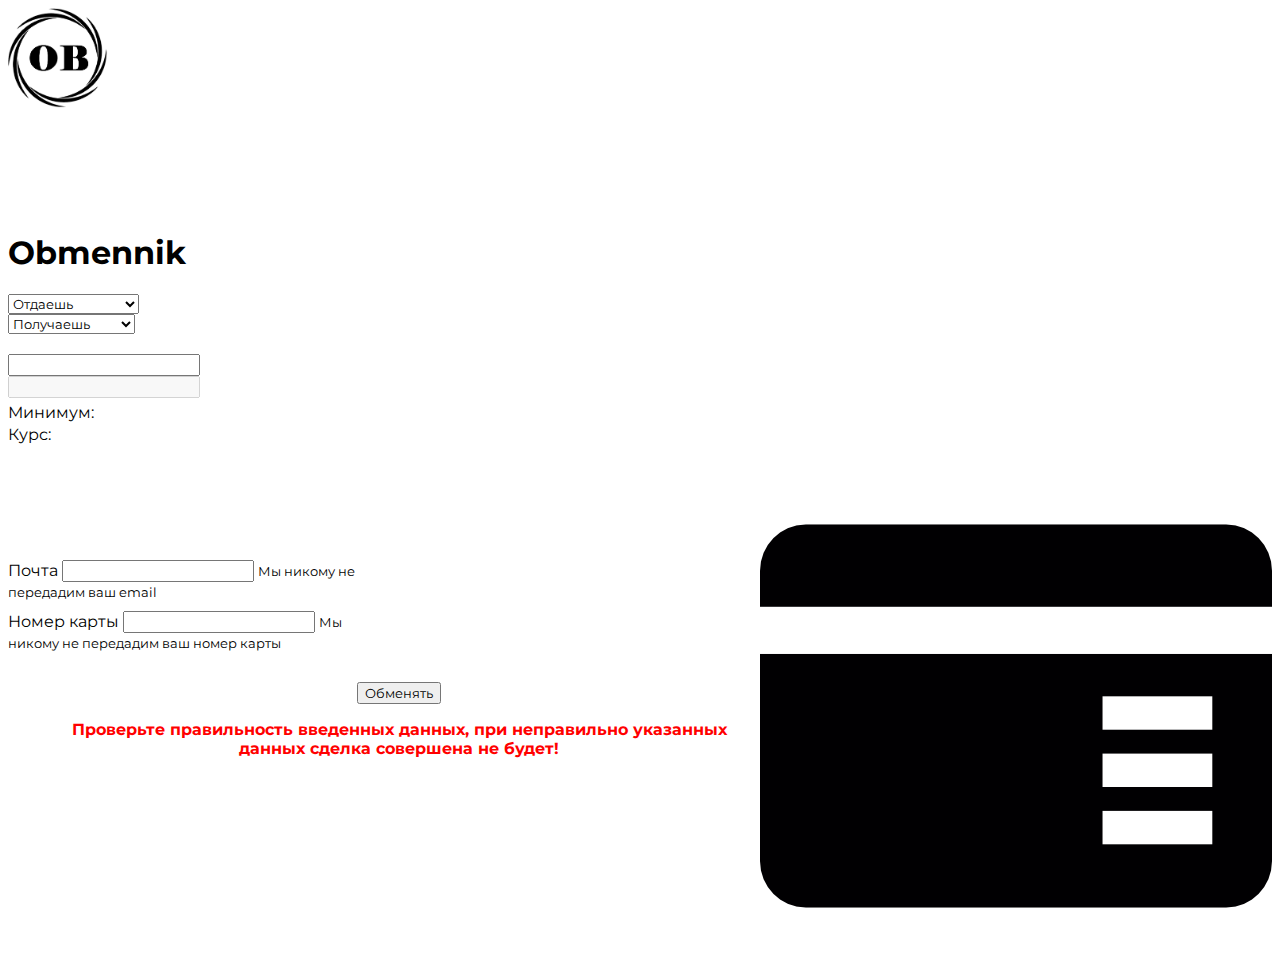
==== index.html @ 872cf008 "Init" ====
<!DOCTYPE html>
<html lang="en">
<head>
    <meta charset="UTF-8">
    <meta http-equiv="X-UA-Compatible" content="IE=edge">
    <meta name="viewport" content="width=device-width, initial-scale=1.0">
    <link href="https://cdn.jsdelivr.net/npm/bootstrap@5.0.0-beta3/dist/css/bootstrap.min.css" rel="stylesheet" integrity="sha384-eOJMYsd53ii+scO/bJGFsiCZc+5NDVN2yr8+0RDqr0Ql0h+rP48ckxlpbzKgwra6" crossorigin="anonymous">
    <link rel="stylesheet" href="src/style.css">
    <title>Obmennik</title>
</head>
<body>
    <header>
        <nav class="navbar navbar-light bg-light">
            <div class="container">
                <img src="img/logo3-re.png" alt="" id="logo" class="d-inline-block align-text-top">
            </div>
        </nav>
    </header>
    <div style="height: 100px;"></div>
    <div class="container-md">
        <h1>Obmennik</h1>
        <form action="">
            <div class="row">
              <div class="col">
                <select class="form-select">
                    <option value="" disabled selected hidden>Отдаешь</option>
                    <option class="menu" value="1">Сбербанк (RUB)</option>
                </select>
              </div>
              <div class="col">
                <select class="form-select">
                    <option value="" disabled selected hidden>Получаешь</option>
                    <option class="menu" value="1">Ethereum (ETH)</option>
                </select>
              </div>
            </div>
        </form>
        <div style="height: 20px;"></div>
        <form action="">
            <div class="row">
              <div class="col">
                <input type="text" class="form-control" id="validationServer01" value="" required>
              </div>
              <div class="col">
                <input type="text" class="form-control" id="validationServer01" value="" disabled>
              </div>
            </div>
        </form>
        <div>
            <p style="margin-top: 5px;">Минимум:</p>
            <p style="margin-top: -0.8em;">Курс:</p>
        </div>
        <img src="img/card.png" alt="" srcset="" align="right">
        <form action="">
            <div style="height: 100px;"></div>
            <div class="form-group" style="width: 30%;">
                <label>Почта</label>
                <input type="email" class="form-control" aria-describedby="emailHelp">
                <small id="emailHelp" class="form-text text-muted">Мы никому не передадим ваш email</small>
            </div>
            <div style="height: 10px;"></div>
            <div class="form-group" style="width: 30%;">
                <label>Номер карты</label>
                <input type="numberCard" class="form-control" aria-describedby="numberCard">
                <small id="numberCard" class="form-text text-muted">Мы никому не передадим ваш номер карты</small>
            </div>
        </form>
        <div align='center' style="padding:30px">
            <button class="btn btn-success btn-lg">Обменять</button>
            <strong><p style="color: red">Проверьте правильность введенных данных, при неправильно указанных данных сделка совершена не будет!</p></strong>        </div>
        </div>
    
    
</body>
</html>
---- src/style.css ----
@import url('https://fonts.googleapis.com/css2?family=Montserrat:wght@500&display=swap');

header img{
    height: 100px;
    width: 100px;
}

* {
    font-family: 'Montserrat', sans-serif;
}
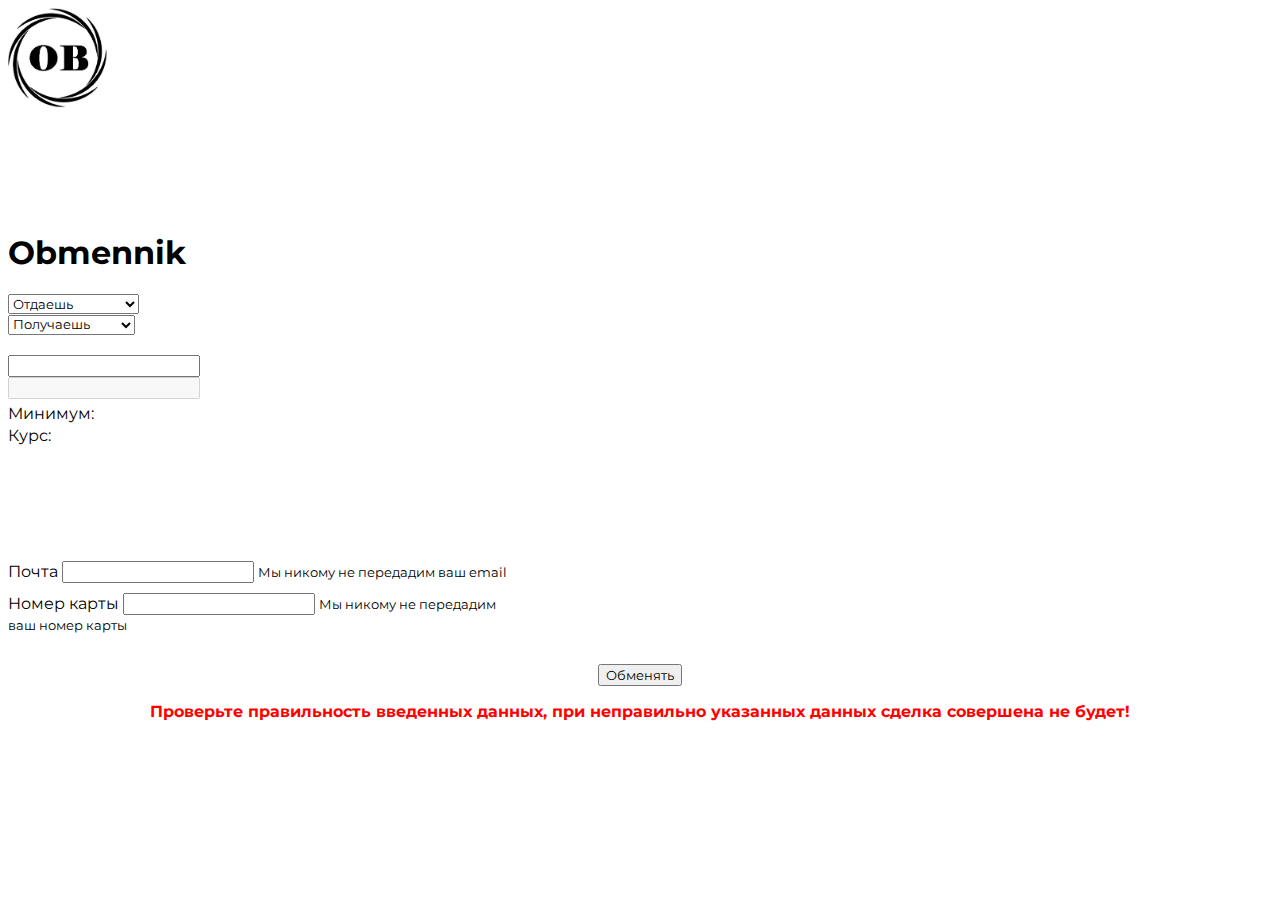
==== commit f474a857: "deleted card.png" ====
--- a/index.html
+++ b/index.html
@@ -50,16 +50,15 @@
             <p style="margin-top: 5px;">Минимум:</p>
             <p style="margin-top: -0.8em;">Курс:</p>
         </div>
-        <img src="img/card.png" alt="" srcset="" align="right">
         <form action="">
             <div style="height: 100px;"></div>
-            <div class="form-group" style="width: 30%;">
+            <div class="form-group" style="width: 40%;">
                 <label>Почта</label>
                 <input type="email" class="form-control" aria-describedby="emailHelp">
                 <small id="emailHelp" class="form-text text-muted">Мы никому не передадим ваш email</small>
             </div>
             <div style="height: 10px;"></div>
-            <div class="form-group" style="width: 30%;">
+            <div class="form-group" style="width: 40%;">
                 <label>Номер карты</label>
                 <input type="numberCard" class="form-control" aria-describedby="numberCard">
                 <small id="numberCard" class="form-text text-muted">Мы никому не передадим ваш номер карты</small>
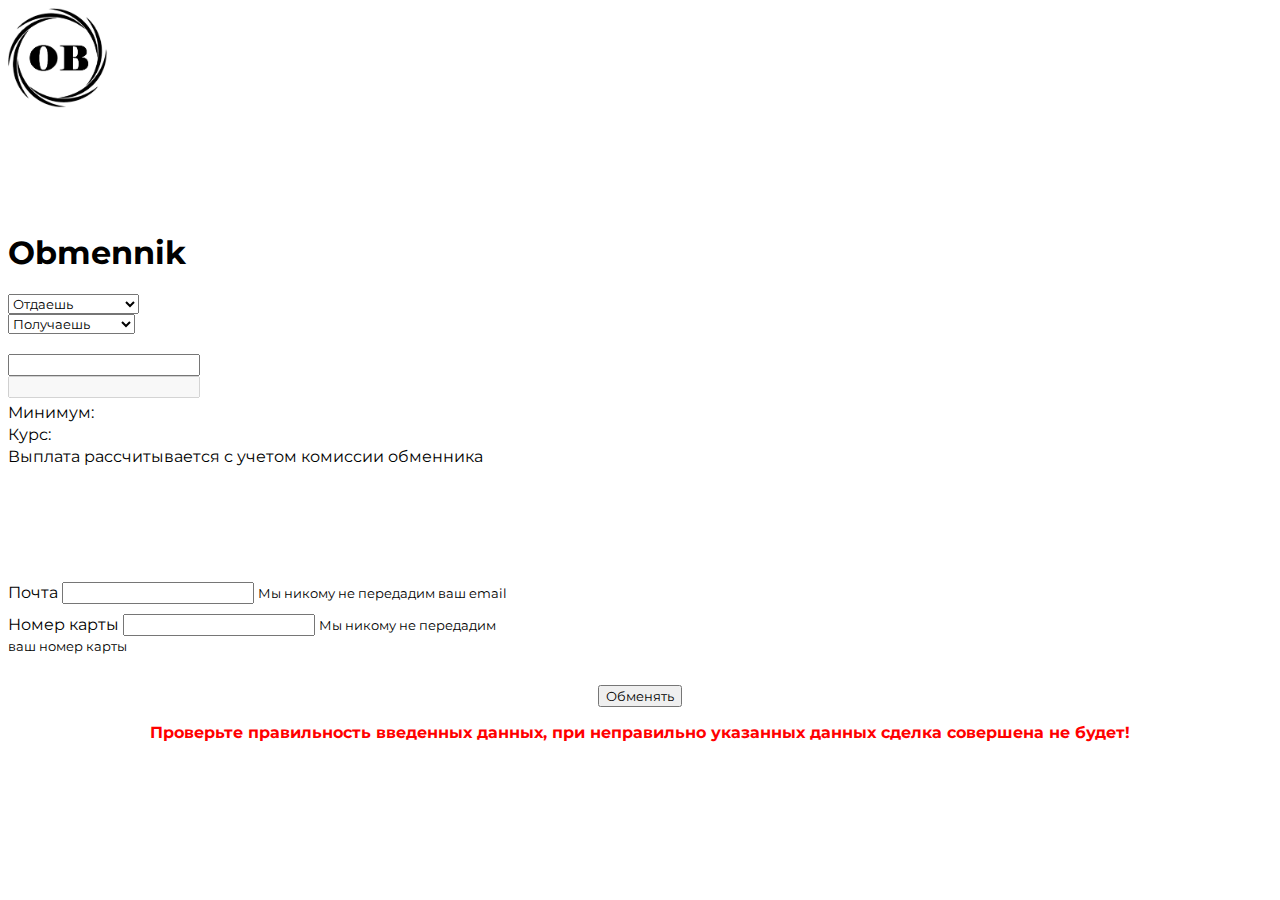
==== commit f6fc6331: "Start json" ====
--- a/index.html
+++ b/index.html
@@ -22,15 +22,15 @@
         <form action="">
             <div class="row">
               <div class="col">
-                <select class="form-select">
+                <select class="form-select" id="take">
                     <option value="" disabled selected hidden>Отдаешь</option>
-                    <option class="menu" value="1">Сбербанк (RUB)</option>
+                    <option class="menu" value="(RUB)">Сбербанк (RUB)</option>
                 </select>
               </div>
               <div class="col">
-                <select class="form-select">
+                <select class="form-select" id="give">
                     <option value="" disabled selected hidden>Получаешь</option>
-                    <option class="menu" value="1">Ethereum (ETH)</option>
+                    <option class="menu" value="(ETH)">Ethereum (ETH)</option>
                 </select>
               </div>
             </div>
@@ -42,13 +42,14 @@
                 <input type="text" class="form-control" id="validationServer01" value="" required>
               </div>
               <div class="col">
-                <input type="text" class="form-control" id="validationServer01" value="" disabled>
+                <input type="text" class="form-control" id="validationServer02" value="" disabled>
               </div>
             </div>
         </form>
         <div>
             <p style="margin-top: 5px;">Минимум:</p>
             <p style="margin-top: -0.8em;">Курс:</p>
+            <p style="margin-top: -0.8em;">Выплата рассчитывается с учетом комиссии обменника</p>
         </div>
         <form action="">
             <div style="height: 100px;"></div>
@@ -68,7 +69,8 @@
             <button class="btn btn-success btn-lg">Обменять</button>
             <strong><p style="color: red">Проверьте правильность введенных данных, при неправильно указанных данных сделка совершена не будет!</p></strong>        </div>
         </div>
-    
-    
+
+    <script src="https://ajax.googleapis.com/ajax/libs/jquery/3.5.1/jquery.min.js"></script>
+    <script src="src/index.js"></script>
 </body>
 </html>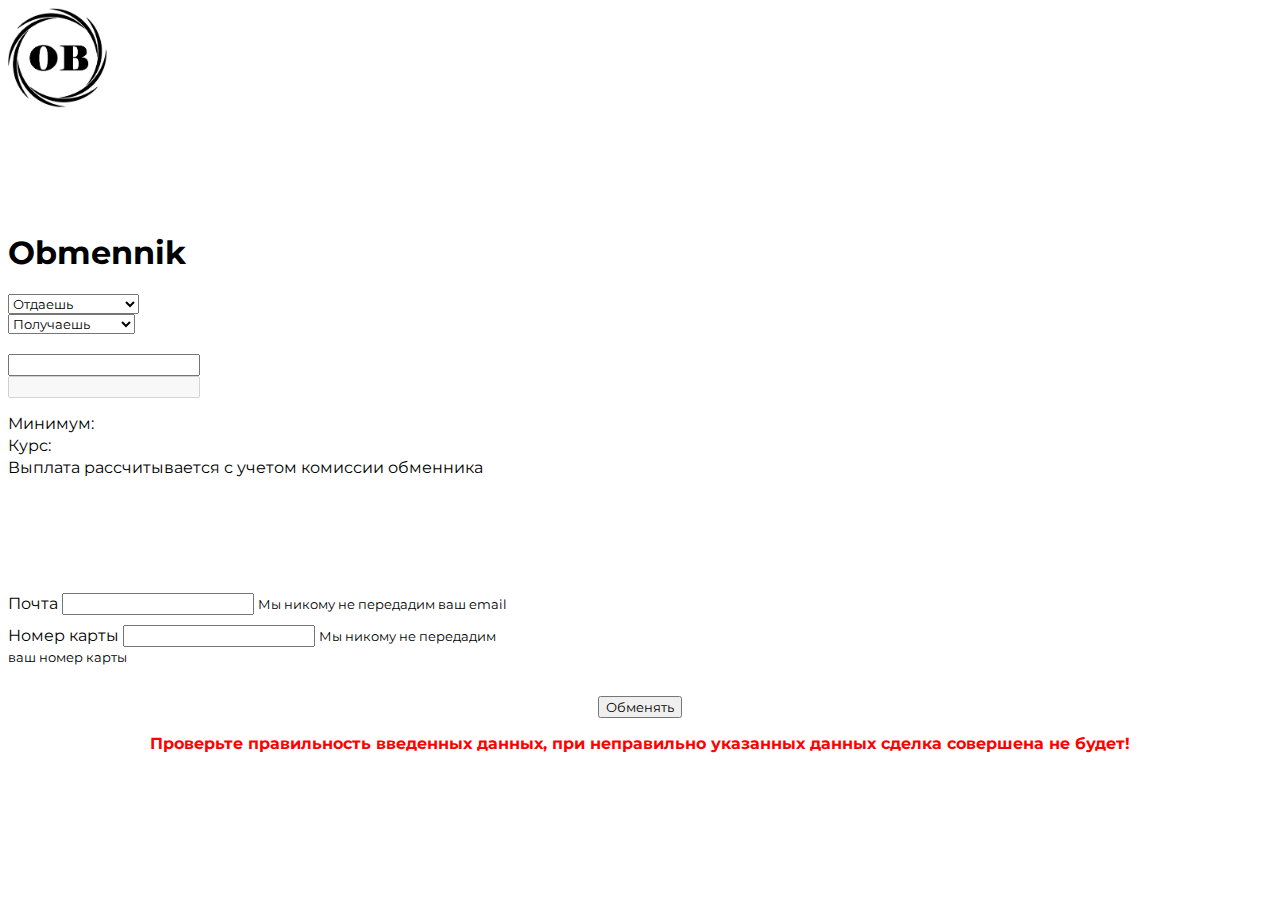
==== commit 562ef871: "Fixed Amout and coinName and recieveName" ====
--- a/index.html
+++ b/index.html
@@ -47,6 +47,7 @@
             </div>
         </form>
         <div>
+            <p id="error" style="color: red"></p>
             <p style="margin-top: 5px;">Минимум:</p>
             <p style="margin-top: -0.8em;">Курс:</p>
             <p style="margin-top: -0.8em;">Выплата рассчитывается с учетом комиссии обменника</p>
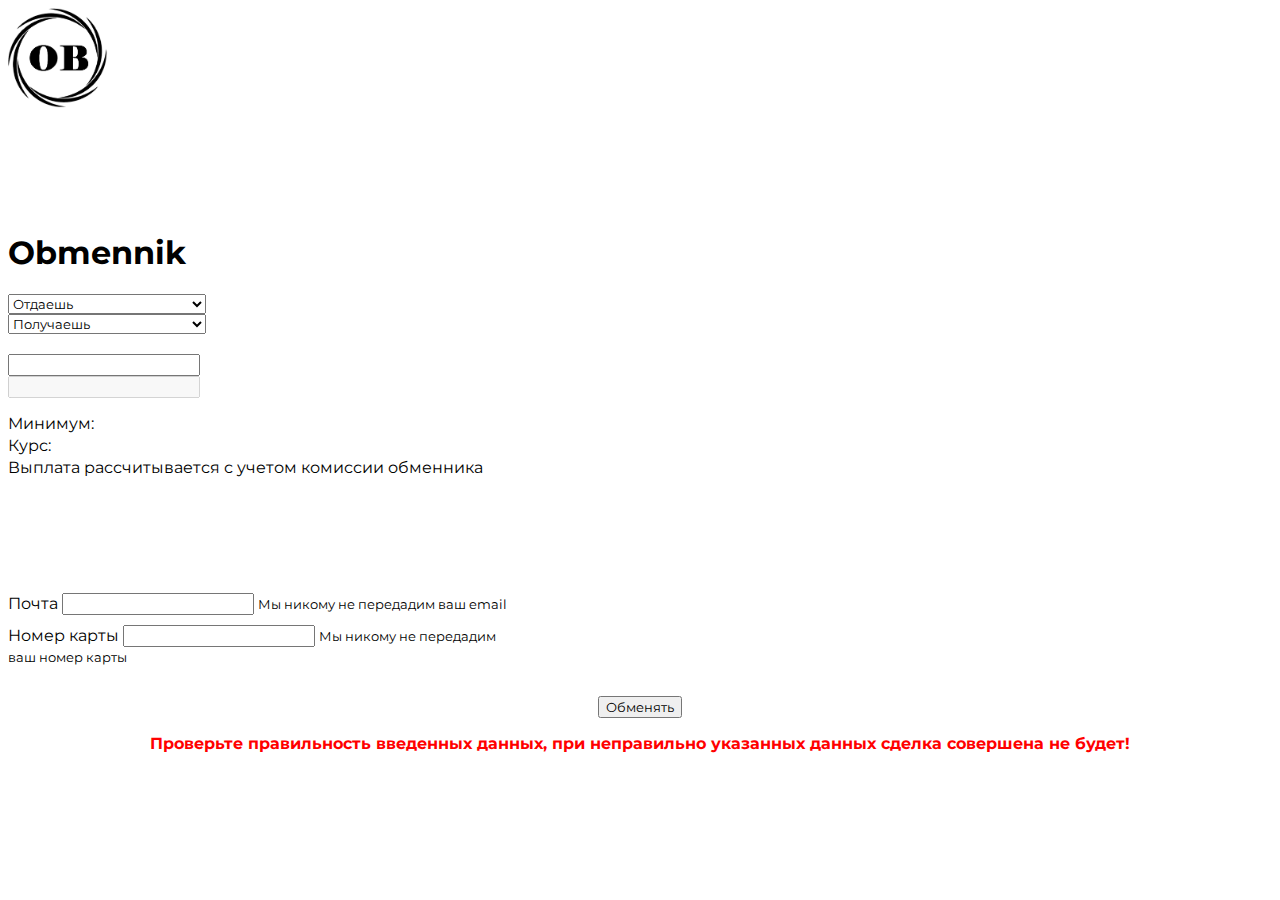
==== commit 74d41a51: "added menuList" ====
--- a/index.html
+++ b/index.html
@@ -24,13 +24,13 @@
               <div class="col">
                 <select class="form-select" id="take">
                     <option value="" disabled selected hidden>Отдаешь</option>
-                    <option class="menu" value="(RUB)">Сбербанк (RUB)</option>
+                    <option class="menuTake" value="(RUB)" style="display: none;">Сбербанк (RUB)</option>
                 </select>
               </div>
               <div class="col">
                 <select class="form-select" id="give">
                     <option value="" disabled selected hidden>Получаешь</option>
-                    <option class="menu" value="(ETH)">Ethereum (ETH)</option>
+                    <option class="menuGive" value="(ETH)" style="display: none;">Ethereum (ETH)</option>
                 </select>
               </div>
             </div>
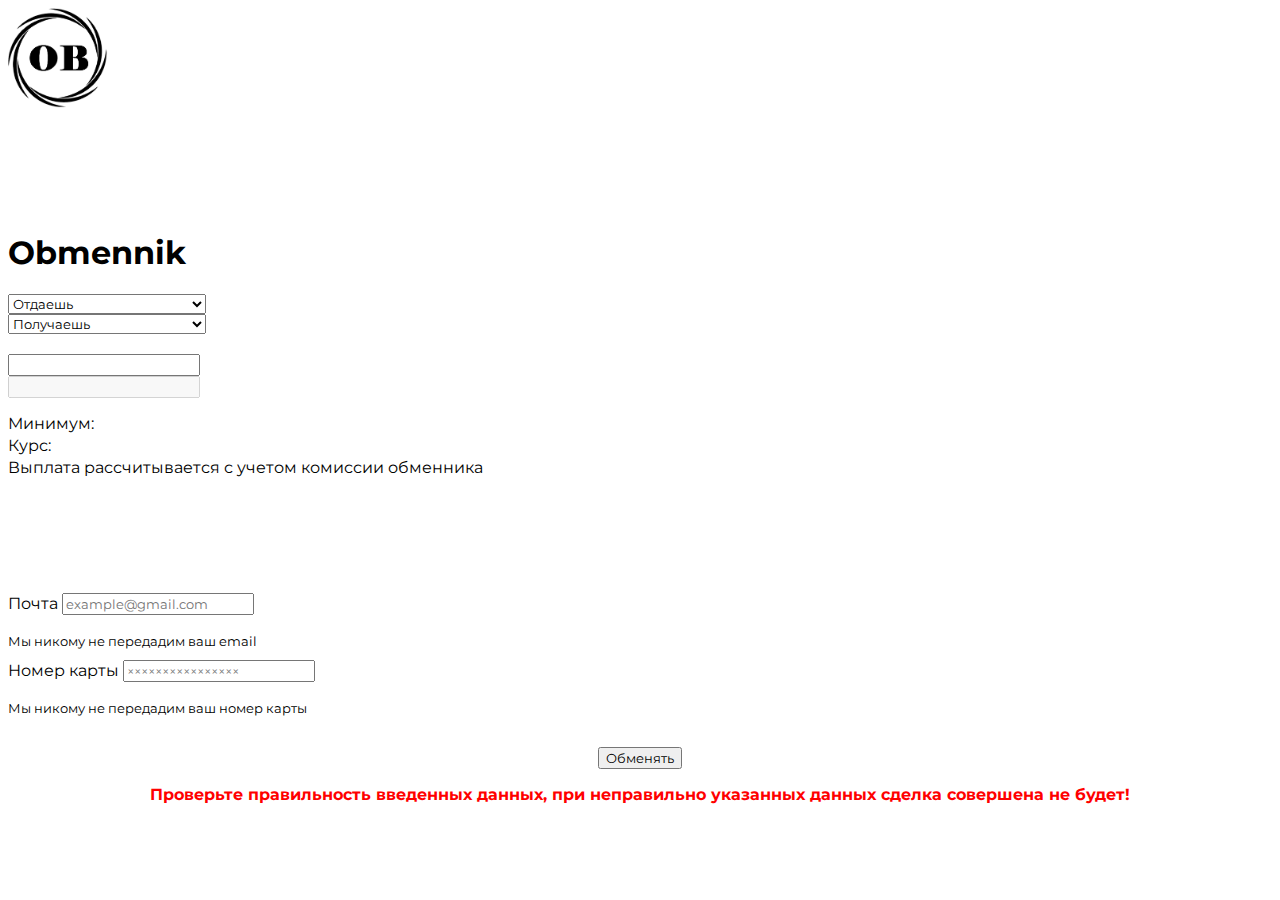
==== commit 3b8520f8: "POST req" ====
--- a/index.html
+++ b/index.html
@@ -48,22 +48,26 @@
         </form>
         <div>
             <p id="error" style="color: red"></p>
-            <p style="margin-top: 5px;">Минимум:</p>
-            <p style="margin-top: -0.8em;">Курс:</p>
+            <p style="margin-top: 5px;" id='min'>Минимум:</p>
+            <p style="margin-top: -0.8em;" id="rate">Курс:</p>
             <p style="margin-top: -0.8em;">Выплата рассчитывается с учетом комиссии обменника</p>
         </div>
         <form action="">
             <div style="height: 100px;"></div>
             <div class="form-group" style="width: 40%;">
                 <label>Почта</label>
-                <input type="email" class="form-control" aria-describedby="emailHelp">
-                <small id="emailHelp" class="form-text text-muted">Мы никому не передадим ваш email</small>
+                <input type="email" class="form-control" aria-describedby="emailHelp" id="email" placeholder="example@gmail.com">
+                <p id="emailError" style="color: red"></p>
+                <small id="emailHelp" class="form-text text-muted" style="margin-top: -0.7em;">Мы никому не передадим ваш email</small>
             </div>
             <div style="height: 10px;"></div>
             <div class="form-group" style="width: 40%;">
                 <label>Номер карты</label>
-                <input type="numberCard" class="form-control" aria-describedby="numberCard">
-                <small id="numberCard" class="form-text text-muted">Мы никому не передадим ваш номер карты</small>
+                <form name="myform">
+                    <input type="numberCard" class="form-control" aria-describedby="numberCard" name="cardcode" placeholder="××××××××××××××××" required>
+                </form>
+                <p id="cardError" style="color: red"></p>
+                <small id="numberCard" class="form-text text-muted" style="margin-top: -0.7em;">Мы никому не передадим ваш номер карты</small>
             </div>
         </form>
         <div align='center' style="padding:30px">
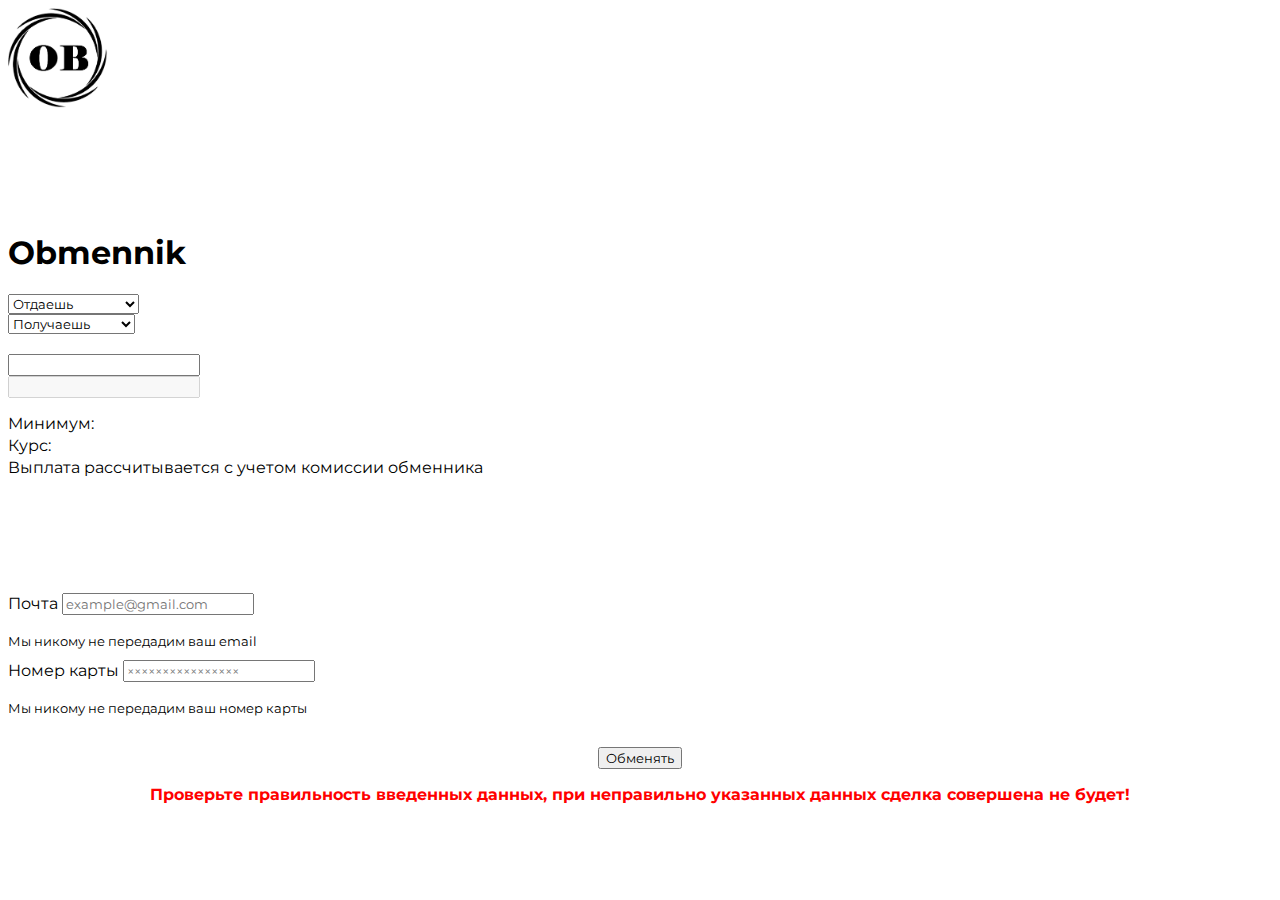
==== commit c2467eac: "added amount request" ====
--- a/index.html
+++ b/index.html
@@ -48,8 +48,8 @@
         </form>
         <div>
             <p id="error" style="color: red"></p>
-            <p style="margin-top: 5px;" id='min'>Минимум:</p>
-            <p style="margin-top: -0.8em;" id="rate">Курс:</p>
+            <p style="margin-top: 5px;">Минимум: <span id='min'></span></p>
+            <p style="margin-top: -0.8em;">Курс: <span id="rate"></span></p>
             <p style="margin-top: -0.8em;">Выплата рассчитывается с учетом комиссии обменника</p>
         </div>
         <form action="">
@@ -63,9 +63,7 @@
             <div style="height: 10px;"></div>
             <div class="form-group" style="width: 40%;">
                 <label>Номер карты</label>
-                <form name="myform">
-                    <input type="numberCard" class="form-control" aria-describedby="numberCard" name="cardcode" placeholder="××××××××××××××××" required>
-                </form>
+                <input type="numberCard" class="form-control" aria-describedby="numberCard" name="cardcode" placeholder="××××××××××××××××" required>
                 <p id="cardError" style="color: red"></p>
                 <small id="numberCard" class="form-text text-muted" style="margin-top: -0.7em;">Мы никому не передадим ваш номер карты</small>
             </div>
